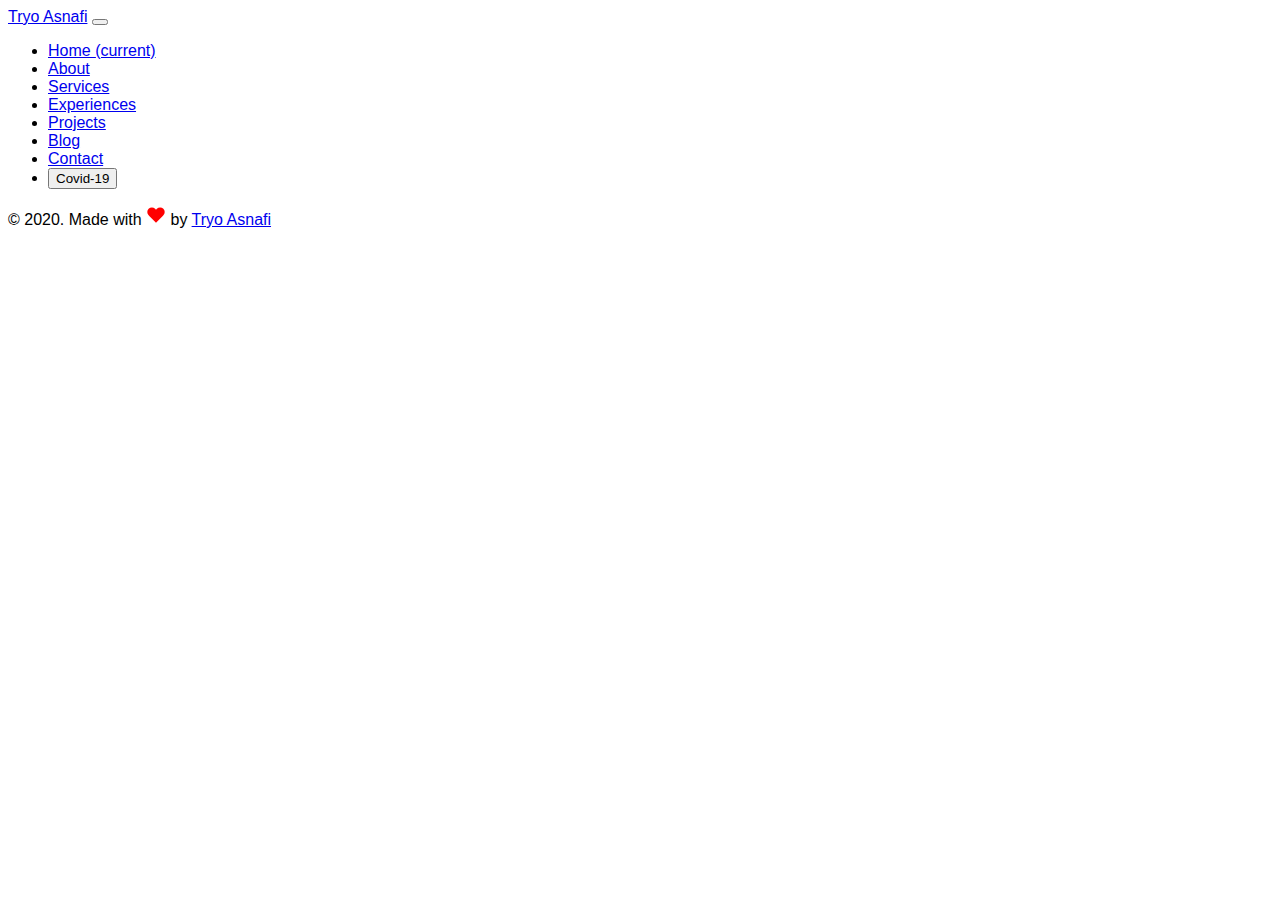
==== blog/index.html @ fe435414 "first commit" ====
<!doctype html>
<html lang="en">
  <head>
    <meta charset="utf-8">
    <meta name="viewport" content="width=device-width, initial-scale=1, shrink-to-fit=no">
    <link rel="stylesheet" href="https://stackpath.bootstrapcdn.com/bootstrap/4.5.0/css/bootstrap.min.css" integrity="sha384-9aIt2nRpC12Uk9gS9baDl411NQApFmC26EwAOH8WgZl5MYYxFfc+NcPb1dKGj7Sk" crossorigin="anonymous">
    <link rel="stylesheet" href="../assets/css/style.css">
    <title>Jurnalku | Tryo Asnafi</title>
  </head>
  <body>
    <!-- Navbar -->
    <nav class="navbar navbar-expand-lg navbar-dark bg-dark">
      <div class="container">
        <a class="navbar-brand" href="/">Tryo Asnafi</a>
      <button class="navbar-toggler" type="button" data-toggle="collapse" data-target="#navbarNav" aria-controls="navbarNav" aria-expanded="false" aria-label="Toggle navigation">
        <span class="navbar-toggler-icon"></span>
      </button>
      <div class="collapse navbar-collapse" id="navbarNav">
        <ul class="navbar-nav nav-pills ml-auto text-center">
          <li class="nav-item px-2">
            <a class="nav-link" href="/">Home <span class="sr-only">(current)</span></a>
          </li>
          <li class="nav-item px-2">
            <a class="nav-link" href="../about.html" >About</a>
          </li>
          <li class="nav-item px-2">
            <a class="nav-link" href="../service.html">Services</a>
          </li>
          <li class="nav-item px-2">
            <a class="nav-link" href="../experience.html">Experiences</a>
          </li>
          <li class="nav-item px-2">
            <a class="nav-link" href="../project.html">Projects</a>
          </li>
          <li class="nav-item px-2 border-bottom border-warning active">
            <a class="nav-link" href="../blog/">Blog</a>
          </li>
          <li class="nav-item px-2">
            <a class="nav-link" href="../contact.html">Contact</a>
          </li>
          <li class="nav-item">
            <a class="nav-link" href="../covid-19.html" ><button type="button" class="btn btn-outline-warning btn-sm rounded-pill" data-toggle="tooltip" data-placement="bottom" title="Data Covid-19 Indonesia"><span class="px-2">Covid-19</span></button></a>
          </li>
        </ul>
      </div>
      </div>
    </nav>
    <!-- End of Navbar -->
    <!-- Typing Section -->

    <!-- End of Typing Section -->
    <!-- Footer -->
    <footer class="container-fluid bg-dark text-white">
      <div class="container py-3">
        <div class="row">
          <div class="col text-left">
            <span>&copy; 2020. Made with <img src="../media_files/heart.svg" alt=""> by</span>
            <a href="https://tryoasnafi.my.id" class="font-weight-bold text-white"> Tryo Asnafi</a>
          </div>
          <div class="col text-right">
            <div class="social-media">
              <a href="https://github.com/tryoasnafi" class="px-2"><img src="../media_files/github.svg" alt="github" title="follow my github"></a>
              <a href="https://facebook.com/tryoasnafi" class="px-2"><img src="../media_files/facebook.svg" alt="facebook" title="add my facebook"></a>
              <a href="https://linkedin.com/in/tryoasnafi" class="px-2"><img src="../media_files/linkedin.svg" alt="linkedin" title="connect to lindkedin"></a>
              <a href="mailto:tryoasnafi@gmail.com" class="px-2"><img src="../media_files/mail.svg" alt="mail" title="send me mail"></a>
            </div>
          </div>
        </div>
      </div>
    </footer>
    <!-- End of Footer -->
    <!-- Optional JavaScript -->
    <!-- jQuery first, then Popper.js, then Bootstrap JS -->
    <script src="https://code.jquery.com/jquery-3.5.1.slim.min.js" integrity="sha384-DfXdz2htPH0lsSSs5nCTpuj/zy4C+OGpamoFVy38MVBnE+IbbVYUew+OrCXaRkfj" crossorigin="anonymous"></script>
    <script src="https://stackpath.bootstrapcdn.com/bootstrap/4.5.0/js/bootstrap.min.js" integrity="sha384-OgVRvuATP1z7JjHLkuOU7Xw704+h835Lr+6QL9UvYjZE3Ipu6Tp75j7Bh/kR0JKI" crossorigin="anonymous"></script>
  </body>
</html>
---- assets/css/style.css ----
* {
    font-family: 'Segoe UI', Tahoma, Geneva, Verdana, sans-serif;
}

html, body {
    height: 100%;
}

.bg {
    background-image: linear-gradient(rgba(0,0,0, .8), rgba(0,0,0, .8)), url('../../media_files/background.jpg');
    background-size: cover;
    background-repeat: no-repeat;
    background-attachment: fixed;
}

#myname {
    font-size: 60px;
}

#hello {
    border-radius: 20px 20px 20px 0px;
}

.hr-underline {
    width: 55px;
    border-top: 3px solid #6c757d;
}

.col-title {
    cursor: pointer;
}

.col-title:hover > .hr-underline {
    width: 170px;
    border-top: 3px solid #ffc107;
    transition: .3s;
}

.cursor-pointer {
    cursor: pointer;
}

.cursor-pointer:hover {
    box-shadow: 0 1rem 3rem rgba(0, 0, 0, 0.175) !important;
    transition: .3s;
}
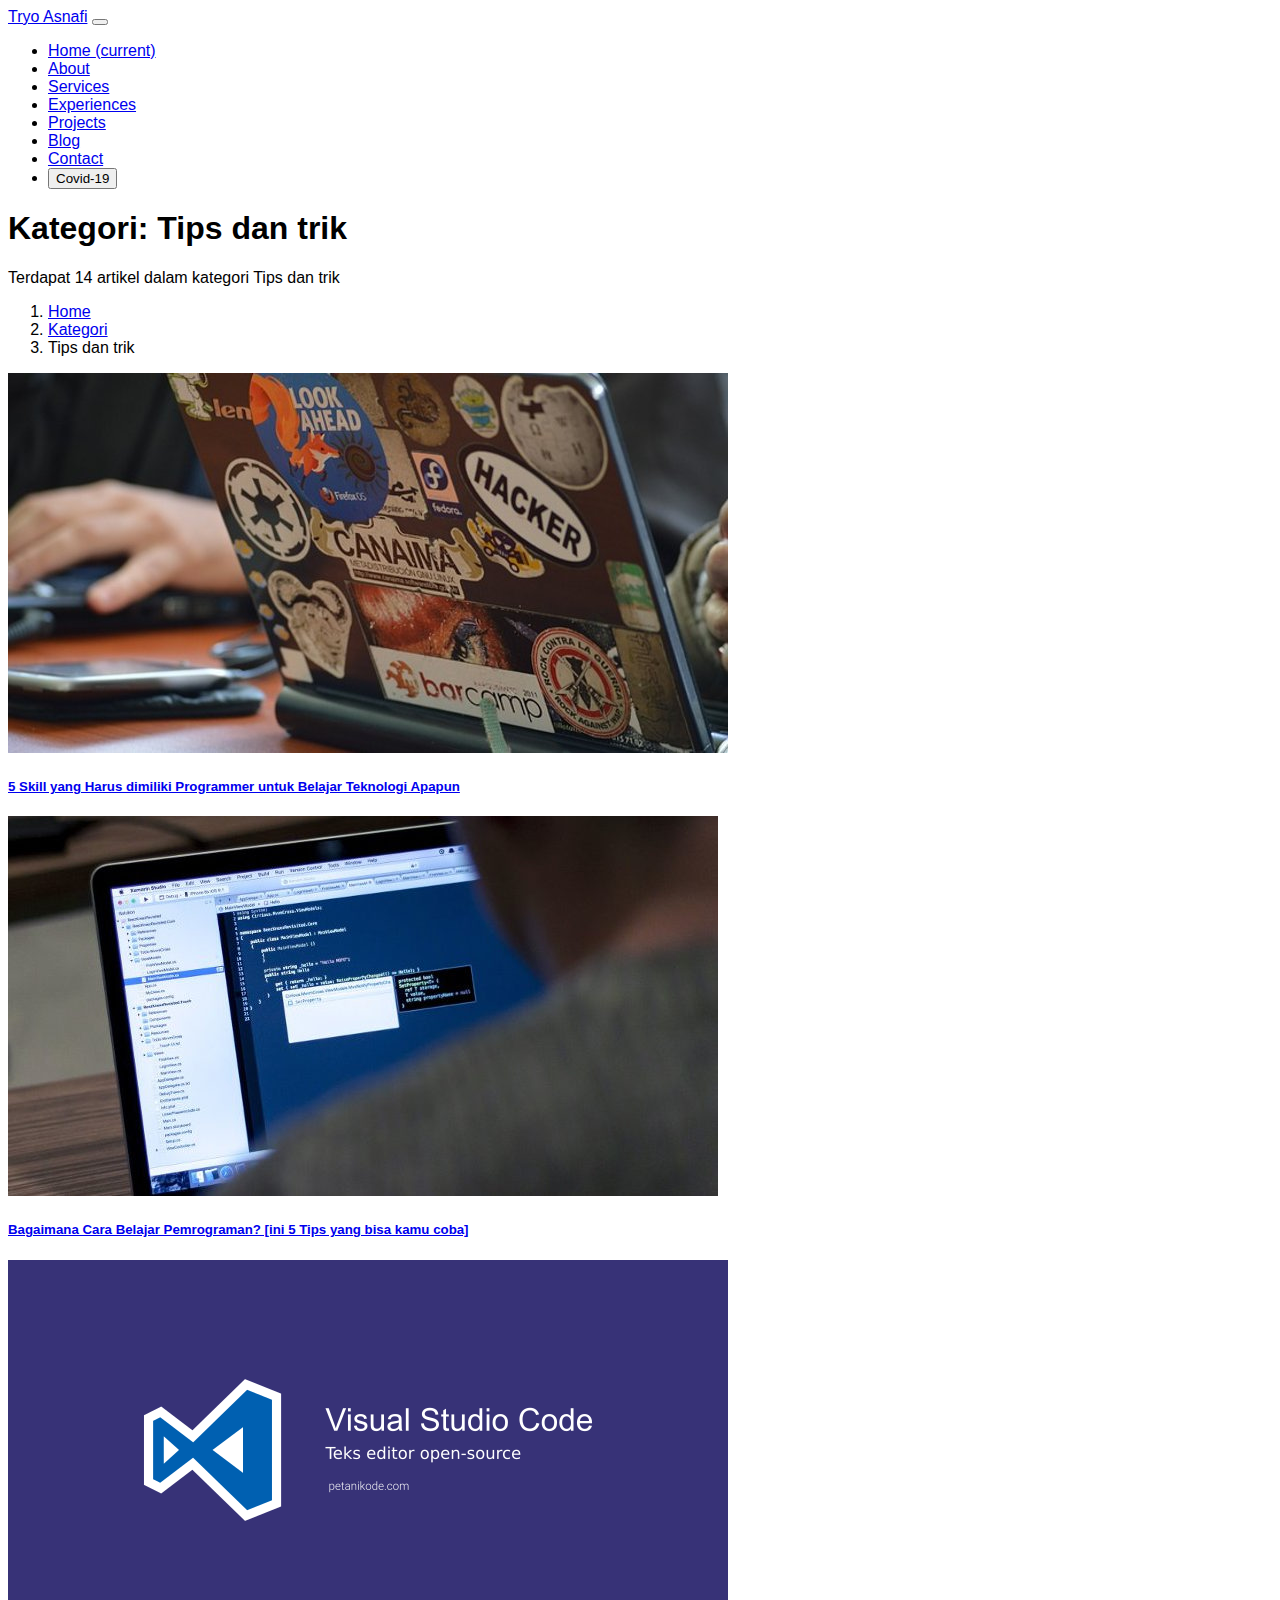
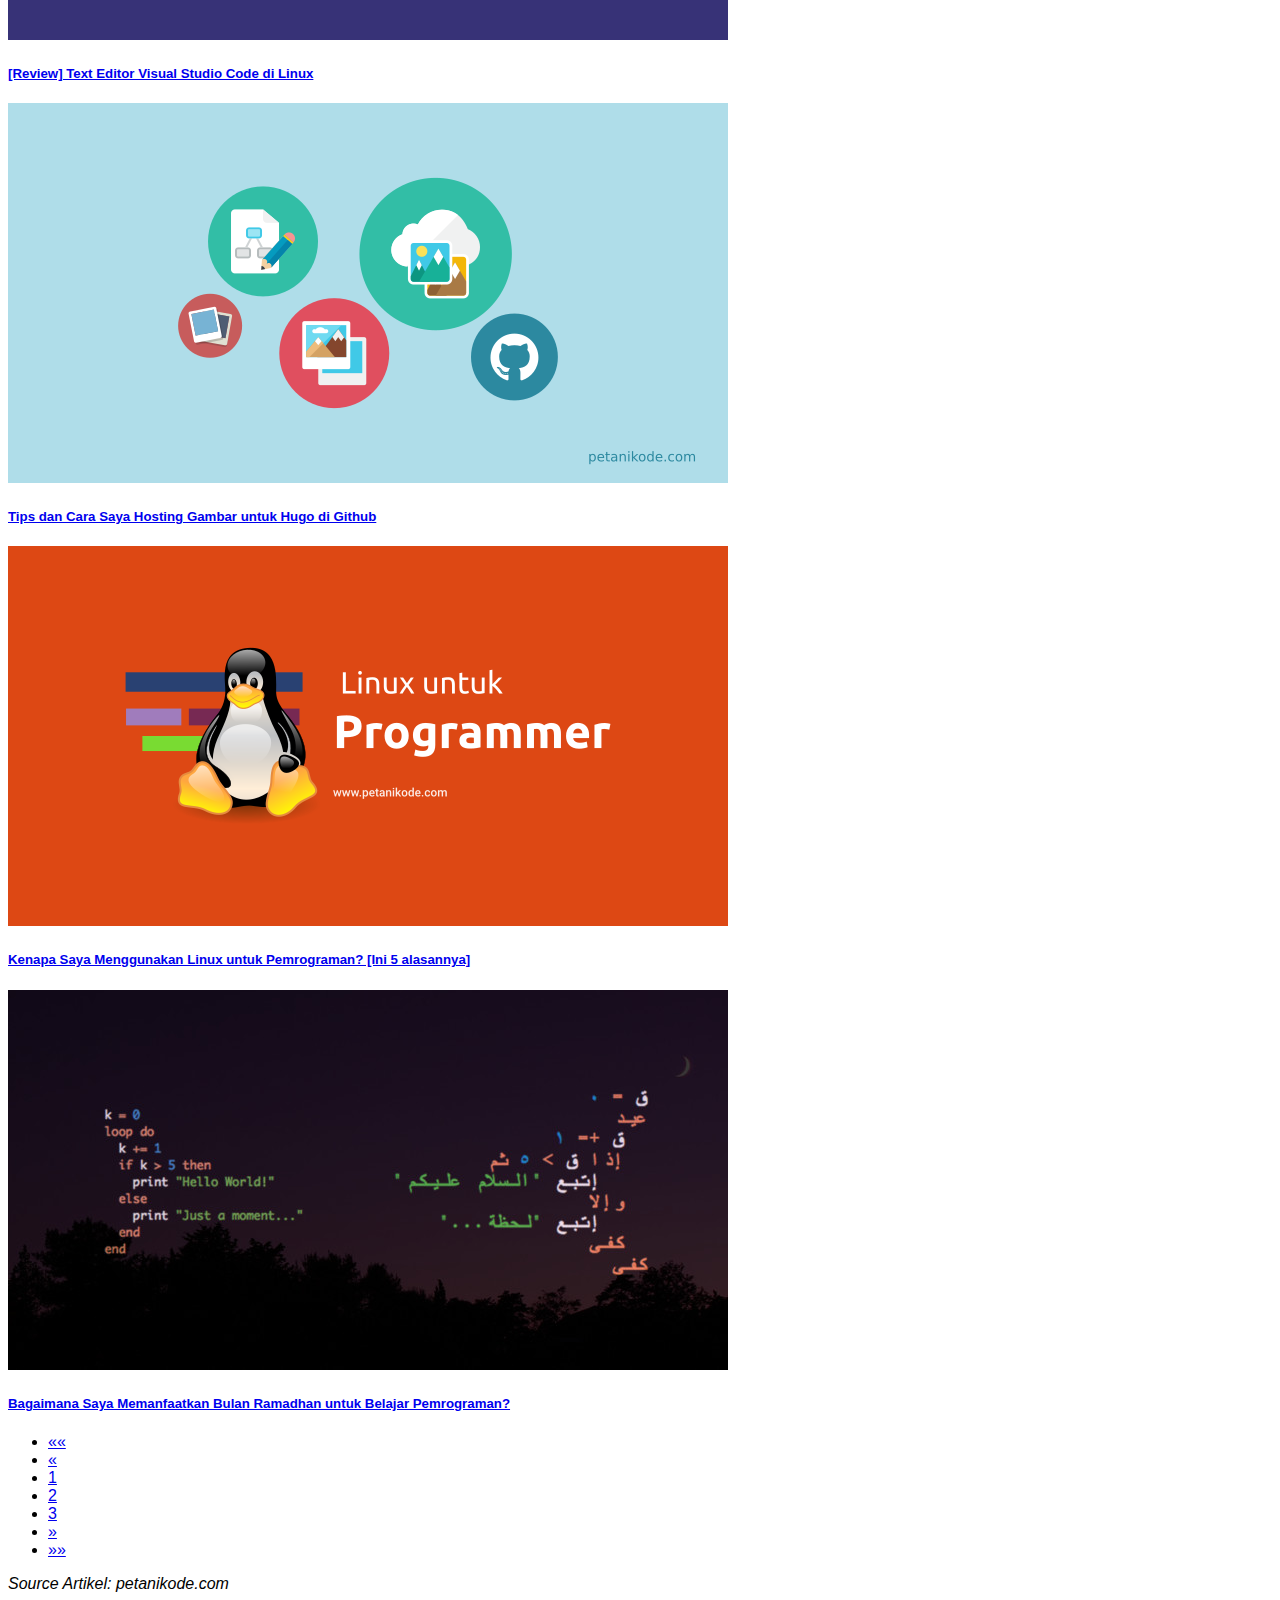
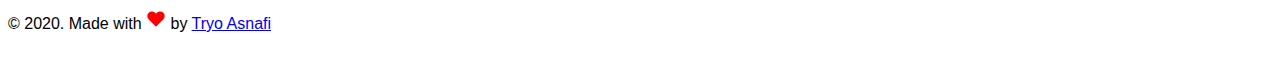
==== commit 8a465120: "add some artikel" ====
--- a/blog/index.html
+++ b/blog/index.html
@@ -46,18 +46,114 @@
       </div>
     </nav>
     <!-- End of Navbar -->
-    <!-- Typing Section -->
-
-    <!-- End of Typing Section -->
+    <!-- Blog Page Section -->
+    <div class="jumbotron jumbotron-fluid bg-secondary text-white">
+      <div class="container">
+        <div class="row">
+          <div class="col">
+            <h1>Kategori: Tips dan trik</h1>
+            <p>Terdapat <span class="badge badge-warning">14</span> artikel dalam kategori Tips dan trik</p>
+          </div>
+        </div>
+      </div>
+    </div>
+    <div class="container">
+      <div class="row">
+        <div class="col-12">
+          <nav aria-label="breadcrumb">
+            <ol class="breadcrumb">
+              <li class="breadcrumb-item"><a href="#">Home</a></li>
+              <li class="breadcrumb-item"><a href="#">Kategori</a></li>
+              <li class="breadcrumb-item active" aria-current="page">Tips dan trik</li>
+            </ol>
+          </nav>
+        </div>
+      </div>
+    </div>
+    <article class="card-post my-5">
+      <div class="container">
+         <div class="row">
+            <div class="col-md-6 col-lg-4 mb-4 d-flex">
+               <div class="card cursor-pointer rounded">
+                  <a href="skill-programmer.html">
+                    <img class="card-img-top" src="/media_files/laptop-hacker.jpg" alt="5 Skill yang Harus dimiliki Programmer untuk Belajar Teknologi Apapun">
+                  </a>
+                  <div class="card-body">
+                     <h5 class="card-title h5">
+                        <a class="text-dark" href="skill-programmer.html">5 Skill yang Harus dimiliki Programmer untuk Belajar Teknologi Apapun</a>
+                     </h5>
+                  </div>
+               </div>
+            </div>
+            <div class="col-md-6 col-lg-4 mb-4 d-flex">
+               <div class="card cursor-pointer rounded">
+                  <a href="tips-belajar-pemrograman.html"><img class="card-img-top" src="/media_files/programmer-coding.jpg" alt="Bagaimana Cara Belajar Pemrograman? [ini 5 Tips yang bisa kamu coba]"></a>
+                  <div class="card-body">
+                     <h5 class="card-title h5"><a class="text-dark" href="tips-belajar-pemrograman.html">Bagaimana Cara Belajar Pemrograman? [ini 5 Tips yang bisa kamu coba]</a></h5>
+                  </div>
+               </div>
+            </div>
+            <div class="col-md-6 col-lg-4 mb-4 d-flex">
+               <div class="card cursor-pointer rounded">
+                  <a href="teks-editor-vscode.html"><img class="card-img-top" src="/media_files/visual-studio-code.png" alt="[Review] Text Editor Visual Studio Code di Linux"></a>
+                  <div class="card-body">
+                     <h5 class="card-title h5"><a class="text-dark" href="teks-editor-vscode.html">[Review] Text Editor Visual Studio Code di Linux</a></h5>
+                  </div>
+               </div>
+            </div>
+            <div class="col-md-6 col-lg-4 mb-4 d-flex">
+               <div class="card cursor-pointer rounded">
+                  <a href="#"><img class="card-img-top" src="/media_files/gambar-hugo.png" alt="Tips dan Cara Saya Hosting Gambar untuk Hugo di Github"></a>
+                  <div class="card-body">
+                     <h5 class="card-title h5"><a class="text-dark" href="#">Tips dan Cara Saya Hosting Gambar untuk Hugo di Github</a></h5>
+                  </div>
+               </div>
+            </div>
+            <div class="col-md-6 col-lg-4 mb-4 d-flex">
+               <div class="card cursor-pointer rounded">
+                  <a href="#"><img class="card-img-top" src="/media_files/linux-untuk-programmer.png" alt="Kenapa Saya Menggunakan Linux untuk Pemrograman? [Ini 5 alasannya]"></a>
+                  <div class="card-body">
+                     <h5 class="card-title h5"><a class="text-dark" href="#">Kenapa Saya Menggunakan Linux untuk Pemrograman? [Ini 5 alasannya]</a></h5>
+                  </div>
+               </div>
+            </div>
+            <div class="col-md-6 col-lg-4 mb-4 d-flex">
+               <div class="card cursor-pointer rounded">
+                  <a href="#"><img class="card-img-top" src="/media_files/pemrograman-arab.jpg" alt="Bagaimana Saya Memanfaatkan Bulan Ramadhan untuk Belajar Pemrograman?"></a>
+                  <div class="card-body">
+                     <h5 class="card-title h5"><a class="text-dark" href="#">Bagaimana Saya Memanfaatkan Bulan Ramadhan untuk Belajar Pemrograman?</a></h5>
+                  </div>
+               </div>
+            </div>
+         </div>
+         <div class="row">
+            <div class="col-12 mt-4">
+               <nav aria-label="Page navigation">
+                  <ul class="pagination">
+                     <li class="page-item"><a class="page-link" href="#" aria-label="First"><span aria-hidden="true">««</span></a></li>
+                     <li class="disabled page-item"><a class="page-link" href="#" aria-label="Previous"><span aria-hidden="true">«</span></a></li>
+                     <li class="active page-item"><a class="page-link" href="#">1</a></li>
+                     <li><a class="page-link" href="#">2</a></li>
+                     <li><a class="page-link" href="#">3</a></li>
+                     <li><a class="page-link" href="#" aria-label="Next"><span aria-hidden="true">»</span></a></li>
+                     <li class="page-item"><a class="page-link" href="#" aria-label="Last"><span aria-hidden="true">»»</span></a></li>
+                  </ul>
+               </nav>
+            </div>
+         </div>
+         <p><em>Source Artikel: petanikode.com</em></p>
+      </div>
+   </article>
+    <!-- End of Blog Section -->
     <!-- Footer -->
     <footer class="container-fluid bg-dark text-white">
       <div class="container py-3">
         <div class="row">
-          <div class="col text-left">
+          <div class="col-md-6 text-md-left text-center">
             <span>&copy; 2020. Made with <img src="../media_files/heart.svg" alt=""> by</span>
             <a href="https://tryoasnafi.my.id" class="font-weight-bold text-white"> Tryo Asnafi</a>
           </div>
-          <div class="col text-right">
+          <div class="col-md-6 text-md-right text-center">
             <div class="social-media">
               <a href="https://github.com/tryoasnafi" class="px-2"><img src="../media_files/github.svg" alt="github" title="follow my github"></a>
               <a href="https://facebook.com/tryoasnafi" class="px-2"><img src="../media_files/facebook.svg" alt="facebook" title="add my facebook"></a>
--- a/assets/css/style.css
+++ b/assets/css/style.css
@@ -19,6 +19,7 @@
 
 #hello {
     border-radius: 20px 20px 20px 0px;
+    min-width: 120px;
 }
 
 .hr-underline {
